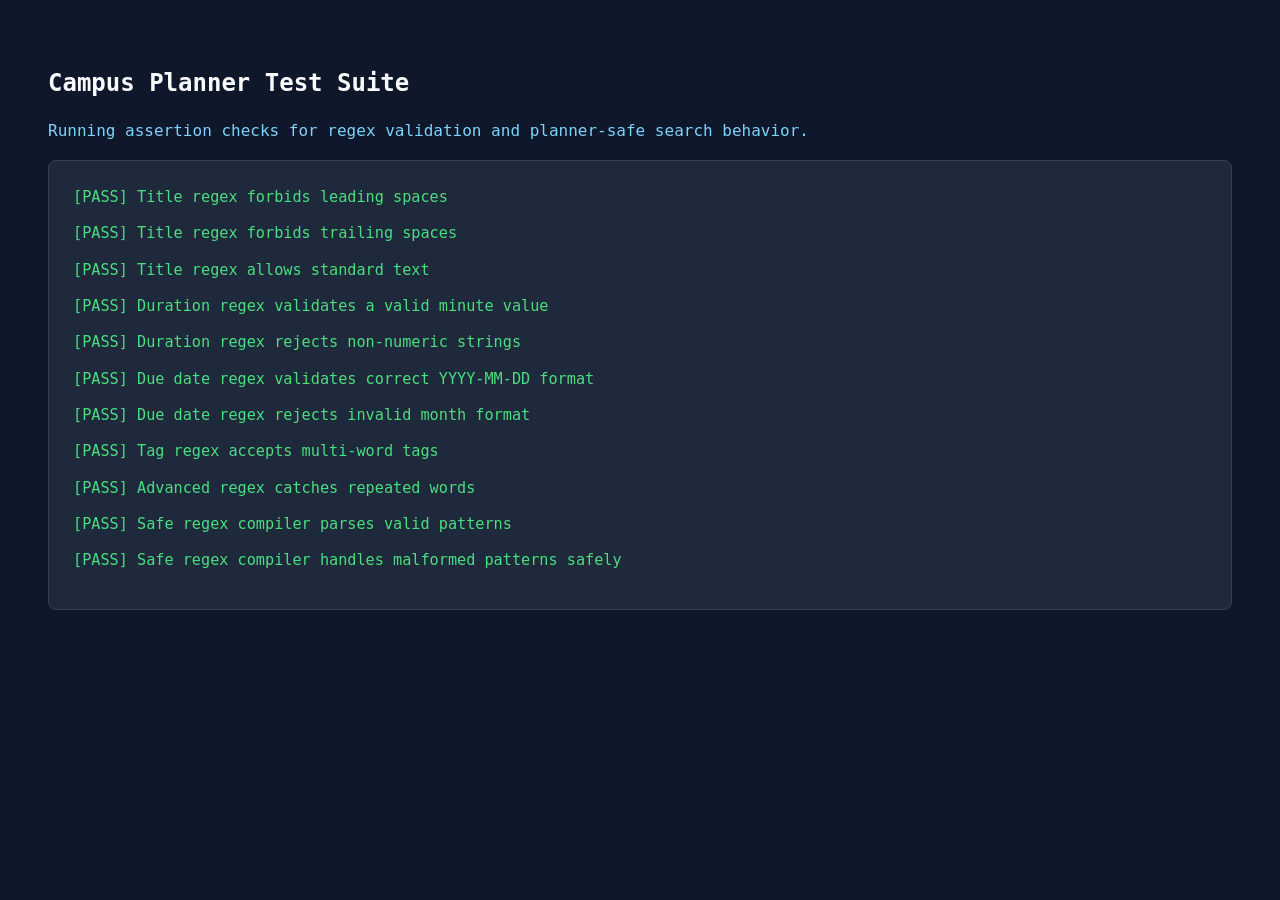
==== tests.html @ efe4ca03 "Initial campus life planner release" ====
<!DOCTYPE html>
<html lang="en">
<head>
  <meta charset="UTF-8">
  <title>Campus Planner Test Suite</title>
  <style>
    body { font-family: ui-monospace, monospace; padding: 2.5rem; background: #0f172a; color: #7dd3fc; line-height: 1.6; }
    h1 { color: #f8fafc; font-size: 1.5rem; margin-bottom: 1rem; }
    .pass { color: #4ade80; }
    .fail { color: #f87171; }
    ul { margin-top: 1rem; list-style-type: none; background: #1e293b; padding: 1.5rem; border-radius: 8px; border: 1px solid #334155; }
    li { margin-bottom: 0.75rem; font-size: 0.95rem; }
  </style>
</head>
<body>
  <h1>Campus Planner Test Suite</h1>
  <p>Running assertion checks for regex validation and planner-safe search behavior.</p>
  <ul id="test-results"></ul>

  <script type="module">
    import { rules } from './scripts/validators.js';
    import { compileRegex } from './scripts/search.js';

    const results = document.getElementById('test-results');

    function assert(name, condition) {
      const li = document.createElement('li');
      li.className = condition ? 'pass' : 'fail';
      li.textContent = `[${condition ? 'PASS' : 'FAIL'}] ${name}`;
      results.appendChild(li);
    }

    assert('Title regex forbids leading spaces', !rules.title.test(' Lab report'));
    assert('Title regex forbids trailing spaces', !rules.title.test('Lab report '));
    assert('Title regex allows standard text', rules.title.test('Lab report draft'));
    assert('Duration regex validates a valid minute value', rules.duration.test('90'));
    assert('Duration regex rejects non-numeric strings', !rules.duration.test('ninety'));
    assert('Due date regex validates correct YYYY-MM-DD format', rules.dueDate.test('2026-10-16'));
    assert('Due date regex rejects invalid month format', !rules.dueDate.test('2026-13-16'));
    assert('Tag regex accepts multi-word tags', rules.tag.test('Study Group'));
    assert('Advanced regex catches repeated words', rules.duplicateWords.test('Study study notes'));
    assert('Safe regex compiler parses valid patterns', compileRegex('study') instanceof RegExp);
    assert('Safe regex compiler handles malformed patterns safely', compileRegex('[unclosed') === null);
  </script>
</body>
</html>
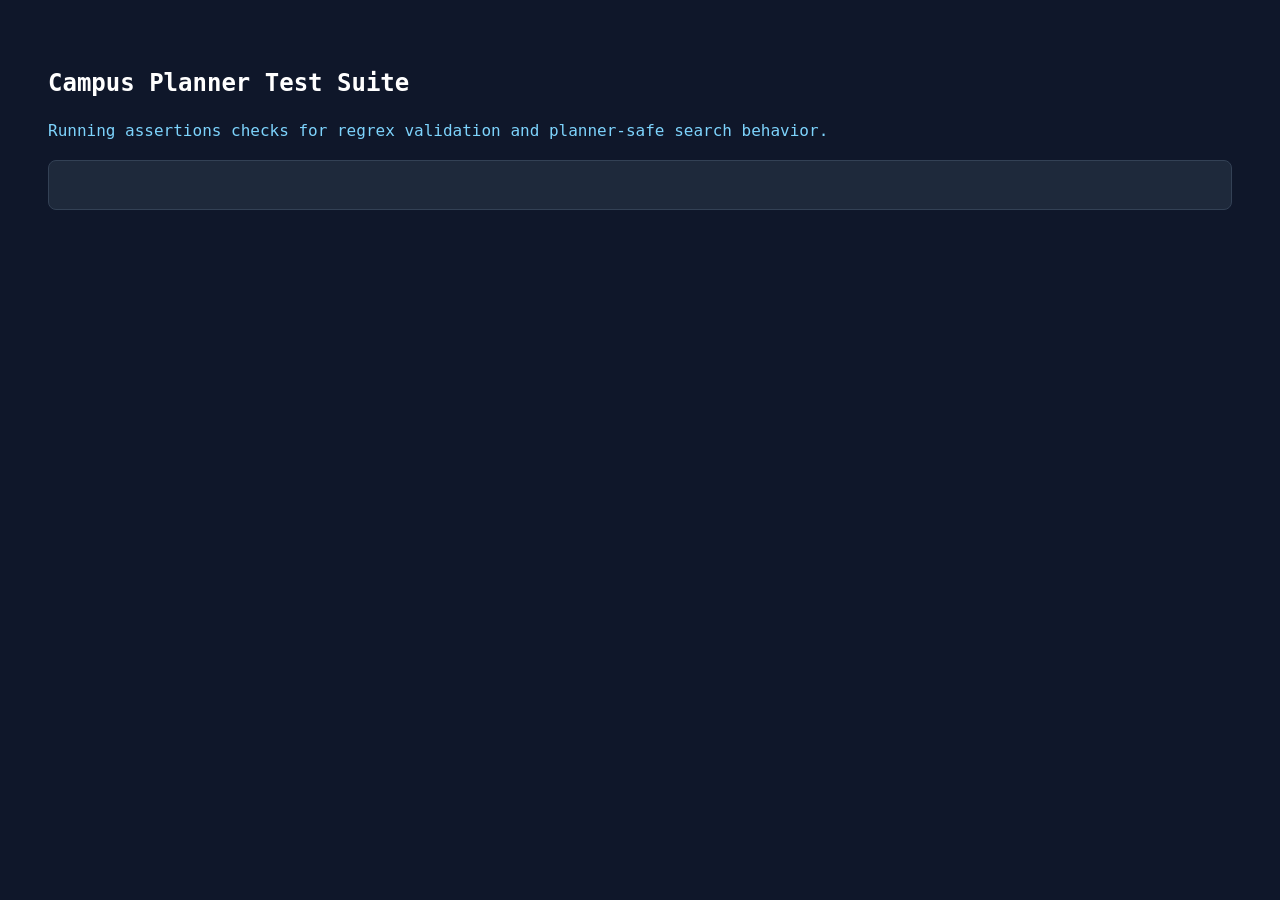
==== commit 96ded289: "files" ====
--- a/tests.html
+++ b/tests.html
@@ -5,19 +5,19 @@
   <title>Campus Planner Test Suite</title>
   <style>
     body { font-family: ui-monospace, monospace; padding: 2.5rem; background: #0f172a; color: #7dd3fc; line-height: 1.6; }
-    h1 { color: #f8fafc; font-size: 1.5rem; margin-bottom: 1rem; }
-    .pass { color: #4ade80; }
+    h1 { color: white; font-size: 1.5rem; margin-bottom: 1rem; }
+    .pass{ color: green;}
     .fail { color: #f87171; }
-    ul { margin-top: 1rem; list-style-type: none; background: #1e293b; padding: 1.5rem; border-radius: 8px; border: 1px solid #334155; }
-    li { margin-bottom: 0.75rem; font-size: 0.95rem; }
+    ul{margin-top: 1rem; list-style-type: none; background: #1e293b; padding: 1.5rem; border-radius: 8px; border: 1px solid #334155; }
+    li{margin-bottom: 0.75rem; font-size: 0.95rem;}
   </style>
 </head>
 <body>
   <h1>Campus Planner Test Suite</h1>
-  <p>Running assertion checks for regex validation and planner-safe search behavior.</p>
+  <p>Running assertions checks for regrex validation and planner-safe search behavior.</p>
   <ul id="test-results"></ul>
 
-  <script type="module">
+  <script type="modules">
     import { rules } from './scripts/validators.js';
     import { compileRegex } from './scripts/search.js';
 
@@ -30,11 +30,11 @@
       results.appendChild(li);
     }
 
-    assert('Title regex forbids leading spaces', !rules.title.test(' Lab report'));
-    assert('Title regex forbids trailing spaces', !rules.title.test('Lab report '));
+    assert('Title regex for bids leading spaces', !rules.title.test('Lab report'));
+    assert('Title regex for bids trailing spaces', !rules.title.test('Lab report '));
     assert('Title regex allows standard text', rules.title.test('Lab report draft'));
-    assert('Duration regex validates a valid minute value', rules.duration.test('90'));
-    assert('Duration regex rejects non-numeric strings', !rules.duration.test('ninety'));
+    assert('Duration regex validates a valid minute value', rules.duration.test('45'));
+    assert('Duration regex rejects a non-numeric string', !rules.duration.test('ninety'));
     assert('Due date regex validates correct YYYY-MM-DD format', rules.dueDate.test('2026-10-16'));
     assert('Due date regex rejects invalid month format', !rules.dueDate.test('2026-13-16'));
     assert('Tag regex accepts multi-word tags', rules.tag.test('Study Group'));
@@ -43,4 +43,4 @@
     assert('Safe regex compiler handles malformed patterns safely', compileRegex('[unclosed') === null);
   </script>
 </body>
-</html>
+</html>
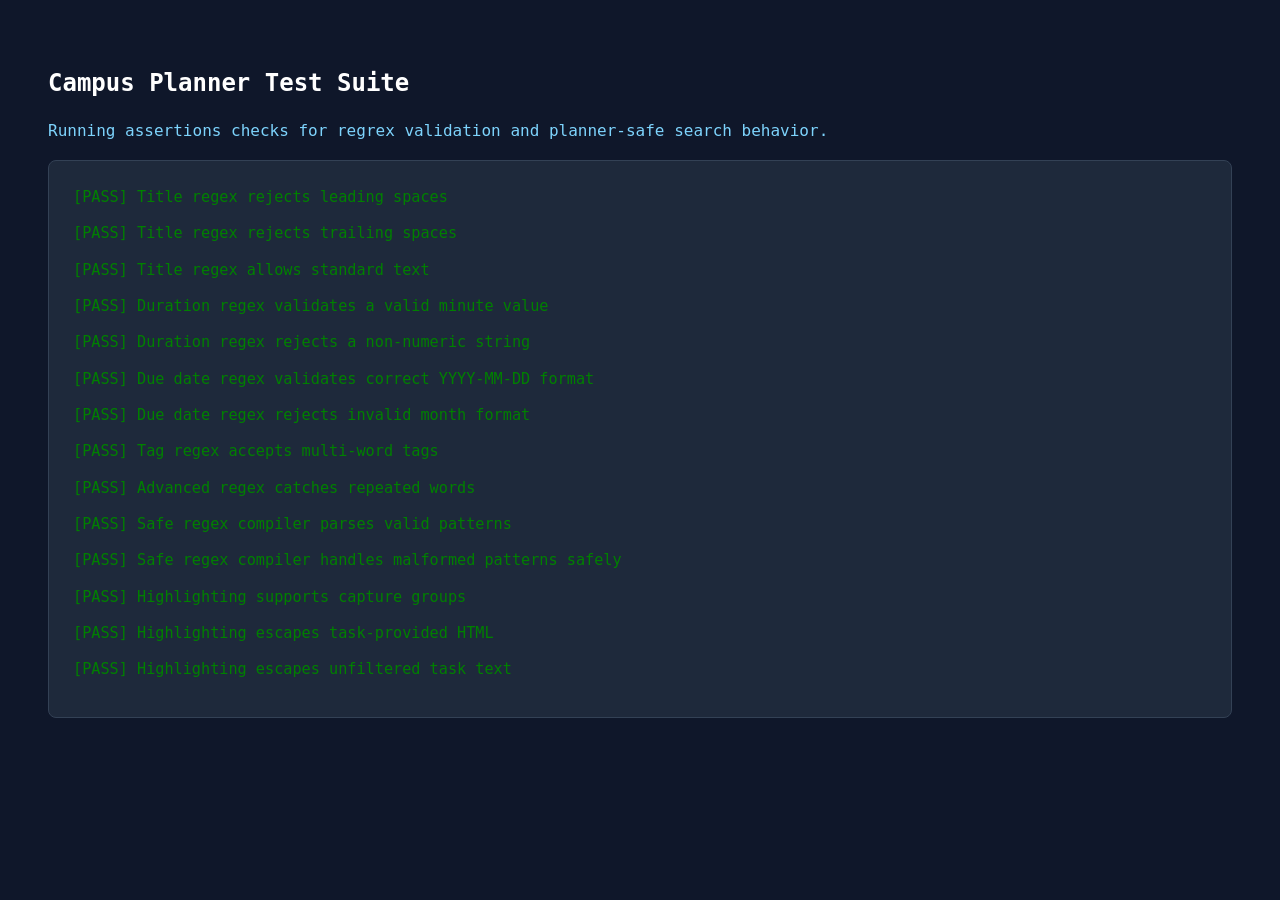
==== commit bbbba70e: "all files" ====
--- a/tests.html
+++ b/tests.html
@@ -17,9 +17,9 @@
   <p>Running assertions checks for regrex validation and planner-safe search behavior.</p>
   <ul id="test-results"></ul>
 
-  <script type="modules">
+  <script type="module">
     import { rules } from './scripts/validators.js';
-    import { compileRegex } from './scripts/search.js';
+    import { compileRegex, highlight } from './scripts/search.js';
 
     const results = document.getElementById('test-results');
 
@@ -30,8 +30,8 @@
       results.appendChild(li);
     }
 
-    assert('Title regex for bids leading spaces', !rules.title.test('Lab report'));
-    assert('Title regex for bids trailing spaces', !rules.title.test('Lab report '));
+    assert('Title regex rejects leading spaces', !rules.title.test(' Lab report'));
+    assert('Title regex rejects trailing spaces', !rules.title.test('Lab report '));
     assert('Title regex allows standard text', rules.title.test('Lab report draft'));
     assert('Duration regex validates a valid minute value', rules.duration.test('45'));
     assert('Duration regex rejects a non-numeric string', !rules.duration.test('ninety'));
@@ -41,6 +41,9 @@
     assert('Advanced regex catches repeated words', rules.duplicateWords.test('Study study notes'));
     assert('Safe regex compiler parses valid patterns', compileRegex('study') instanceof RegExp);
     assert('Safe regex compiler handles malformed patterns safely', compileRegex('[unclosed') === null);
+    assert('Highlighting supports capture groups', highlight('study study', /(study)/gi) === '<mark>study</mark> <mark>study</mark>');
+    assert('Highlighting escapes task-provided HTML', highlight('<script>x<\/script>', /script/gi) === '&lt;<mark>script</mark>&gt;x&lt;/<mark>script</mark>&gt;');
+    assert('Highlighting escapes unfiltered task text', highlight('<script>x<\/script>', null) === '&lt;script&gt;x&lt;/script&gt;');
   </script>
 </body>
 </html>
